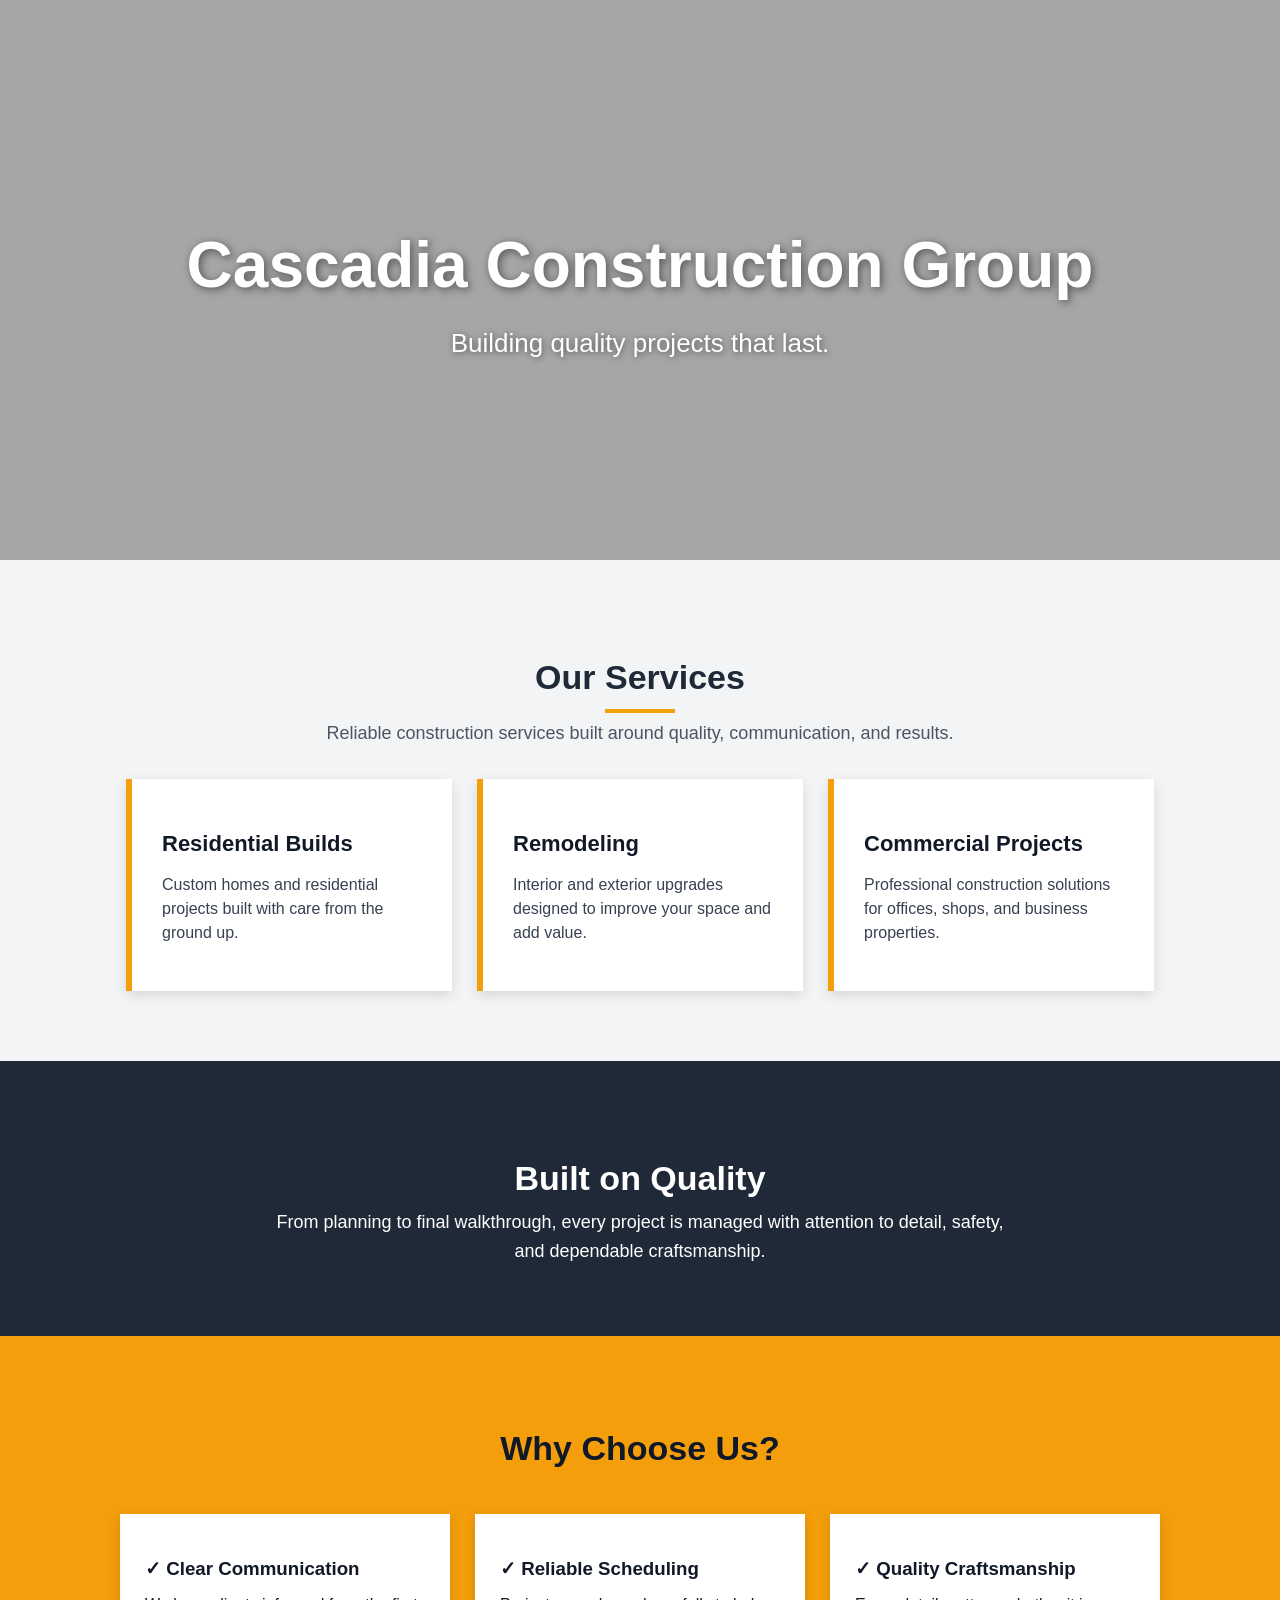
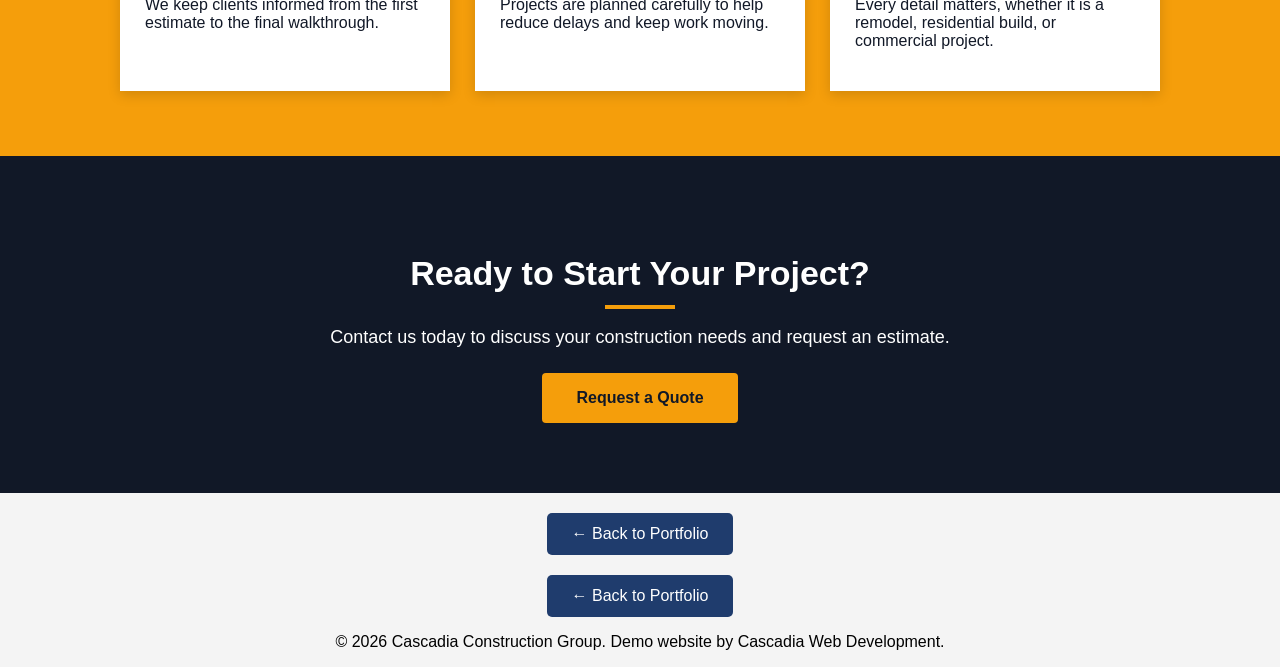
==== construction/index.html @ 971bc12c "Fix duplicate closing tags in index.html Remove duplicate closing body and html tags" ====
<!DOCTYPE html>
<html>
<head>
  <title>Construction Company</title>

  <style>
    body {
      font-family: Arial, sans-serif;
      margin: 0;
      background-color: #f4f4f4;
      text-align: center;
    }

    .hero {
      background-color: #333;
      color: white;
      padding: 80px 20px;
    }

    .section {
      padding: 60px 20px;
    }

    .row {
      display: flex;
      justify-content: center;
      gap: 20px;
      flex-wrap: wrap;
    }

    .box {
      background: white;
      padding: 20px;
      width: 250px;
      border-radius: 10px;
      box-shadow: 0 2px 8px rgba(0,0,0,0.1);
    }

    .cta-button {
      display: inline-block;
      margin-top: 20px;
      padding: 12px 25px;
      background-color: #1f3c6d;
      color: white;
      text-decoration: none;
      border-radius: 5px;
    }

.hero {
  height: 400px;
  background:
    linear-gradient(rgba(20, 20, 20, 0.35), rgba(20, 20, 20, 0.35)),
    url("construction.jpg");

  background-size: cover;
  background-position: center;
  display: flex;
  align-items: center;
  justify-content: center;
  text-align: center;
  color: white;
}

.hero-content h1 {
  font-size: 64px;
  font-weight: 800;
  margin-bottom: 15px;
  text-shadow: 2px 2px 8px rgba(0,0,0,0.5);
}

.hero-content p {
  font-size: 26px;
  font-weight: 500;
  text-shadow: 1px 1px 6px rgba(0,0,0,0.5);
}

.services {
  background-color: #f3f4f6;
  padding: 70px 20px;
  text-align: center;
}

.services h2,
.project-strip h2,
.contact-section h2 {
  font-size: 34px;
  color: #1f2937;
  margin-bottom: 10px;
}

.section-intro {
  max-width: 650px;
  margin: 0 auto 35px;
  font-size: 18px;
  color: #4b5563;
}

.service-grid {
  display: flex;
  justify-content: center;
  gap: 25px;
  flex-wrap: wrap;
}

.service-card {
  background-color: white;
  border-left: 6px solid #f59e0b;
  padding: 30px;
  width: 260px;
  text-align: left;
  box-shadow: 0 4px 12px rgba(0,0,0,0.12);
}

.service-card h3 {
  color: #111827;
  margin-bottom: 12px;
  font-size: 22px;
}

.service-card p {
  color: #374151;
  line-height: 1.5;
}

.project-strip {
  background-color: #1f2937;
  color: white;
  padding: 70px 20px;
  text-align: center;
}

.project-strip h2 {
  color: white;
}

.project-strip p {
  max-width: 750px;
  margin: 0 auto;
  font-size: 18px;
  line-height: 1.6;
}

.contact-section {
  background-color: #111827;
  color: white;
  text-align: center;
  padding: 70px 20px;
}

.contact-section h2 {
  color: white;
}

.contact-section p {
  font-size: 18px;
  margin-bottom: 25px;
}

.quote-button {
  display: inline-block;
  background-color: #f59e0b;
  color: #111827;
  padding: 14px 28px;
  font-weight: bold;
  text-decoration: none;
  border-radius: 3px;
}

.why-section {
  background-color: #f59e0b;
  color: #111827;
  padding: 65px 20px;
  text-align: center;
}

.why-section h2 {
  font-size: 34px;
  margin-bottom: 30px;
}

.why-grid {
  display: flex;
  justify-content: center;
  gap: 25px;
  flex-wrap: wrap;
}

.why-item {
  background-color: white;
  width: 280px;
  padding: 25px;
  text-align: left;
  box-shadow: 0 4px 12px rgba(0,0,0,0.15);
}

.why-item h3 {
  margin-bottom: 10px;
  color: #111827;
}

.service-card,
.why-item {
  transition: transform 0.3s ease, box-shadow 0.3s ease;
}

.service-card:hover,
.why-item:hover {
  transform: translateY(-6px);
  box-shadow: 0 8px 18px rgba(0,0,0,0.2);
}

.quote-button {
  display: inline-block;
  background-color: #f59e0b;
  color: #111827;
  padding: 16px 34px;
  font-weight: bold;
  text-decoration: none;
  border-radius: 4px;
  transition: background-color 0.3s ease, transform 0.3s ease;
}

.quote-button:hover {
  background-color: #ffb703;
  transform: scale(1.05);
}

.services h2::after,
.why-section h2::after,
.contact-section h2::after {
  content: "";
  display: block;
  width: 70px;
  height: 4px;
  background-color: #f59e0b;
  margin: 12px auto 0;
}
    
  </style>
</head>

<body>

<section class="hero">
  <div class="hero-content">
    <h1>Cascadia Construction Group</h1>
    <p>Building quality projects that last.</p>
  </div>
</section>

<section class="services">
  <h2>Our Services</h2>
  <p class="section-intro">Reliable construction services built around quality, communication, and results.</p>

  <div class="service-grid">
    <div class="service-card">
      <h3>Residential Builds</h3>
      <p>Custom homes and residential projects built with care from the ground up.</p>
    </div>

    <div class="service-card">
      <h3>Remodeling</h3>
      <p>Interior and exterior upgrades designed to improve your space and add value.</p>
    </div>

    <div class="service-card">
      <h3>Commercial Projects</h3>
      <p>Professional construction solutions for offices, shops, and business properties.</p>
    </div>
  </div>
</section>

<section class="project-strip">
  <div>
    <h2>Built on Quality</h2>
    <p>From planning to final walkthrough, every project is managed with attention to detail, safety, and dependable craftsmanship.</p>
  </div>
</section>

<section class="why-section">
  <h2>Why Choose Us?</h2>

  <div class="why-grid">
    <div class="why-item">
      <h3>✓ Clear Communication</h3>
      <p>We keep clients informed from the first estimate to the final walkthrough.</p>
    </div>

    <div class="why-item">
      <h3>✓ Reliable Scheduling</h3>
      <p>Projects are planned carefully to help reduce delays and keep work moving.</p>
    </div>

    <div class="why-item">
      <h3>✓ Quality Craftsmanship</h3>
      <p>Every detail matters, whether it is a remodel, residential build, or commercial project.</p>
    </div>
  </div>
</section>

<section class="contact-section" id="contact">
  <h2>Ready to Start Your Project?</h2>
  <p>Contact us today to discuss your construction needs and request an estimate.</p>
  <a href="#" class="quote-button">Request a Quote</a>
</section>

  <div style="text-align:center;">
    <a href="../index.html" class="cta-button">← Back to Portfolio</a>
  </div>
<section class="back-home">
  <a href="../index.html" class="cta-button">← Back to Portfolio</a>
</section>

<footer>
  <p>&copy; 2026 Cascadia Construction Group. Demo website by Cascadia Web Development.</p>
</footer>

</body>
</html>
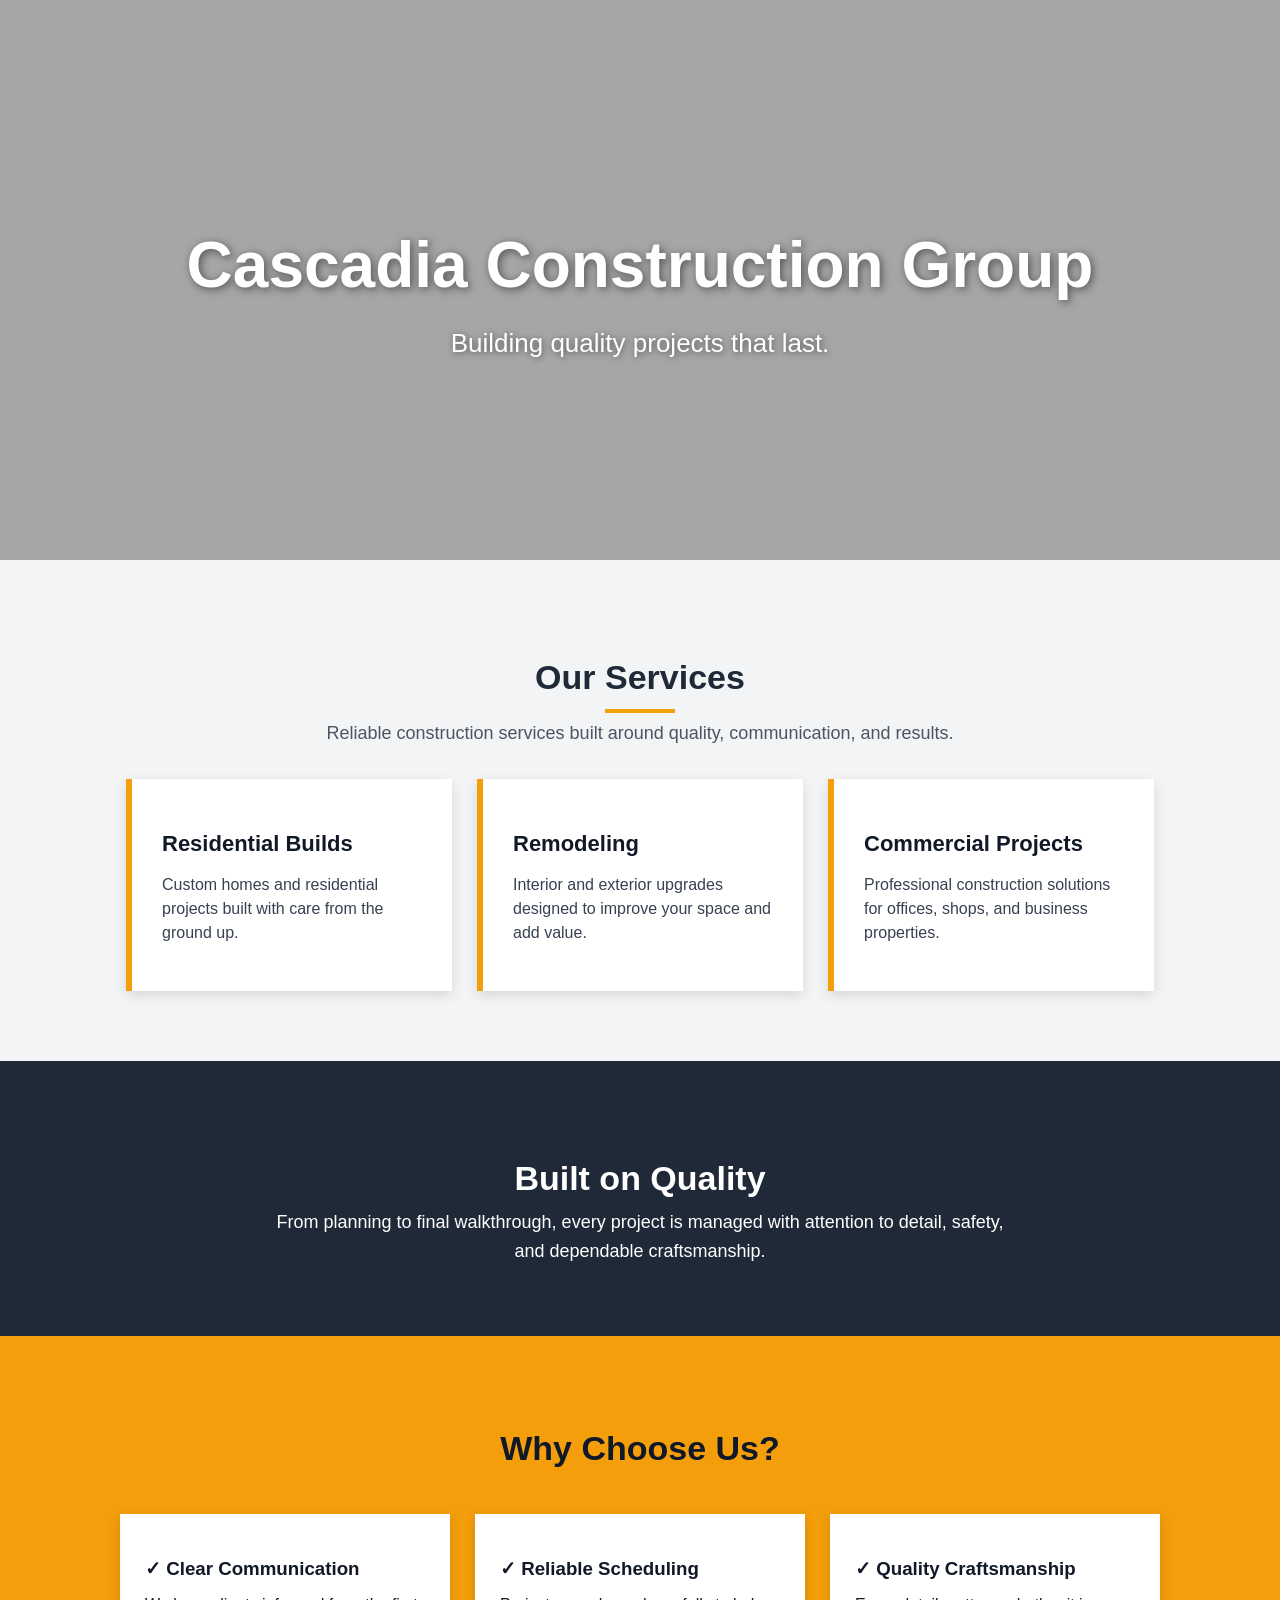
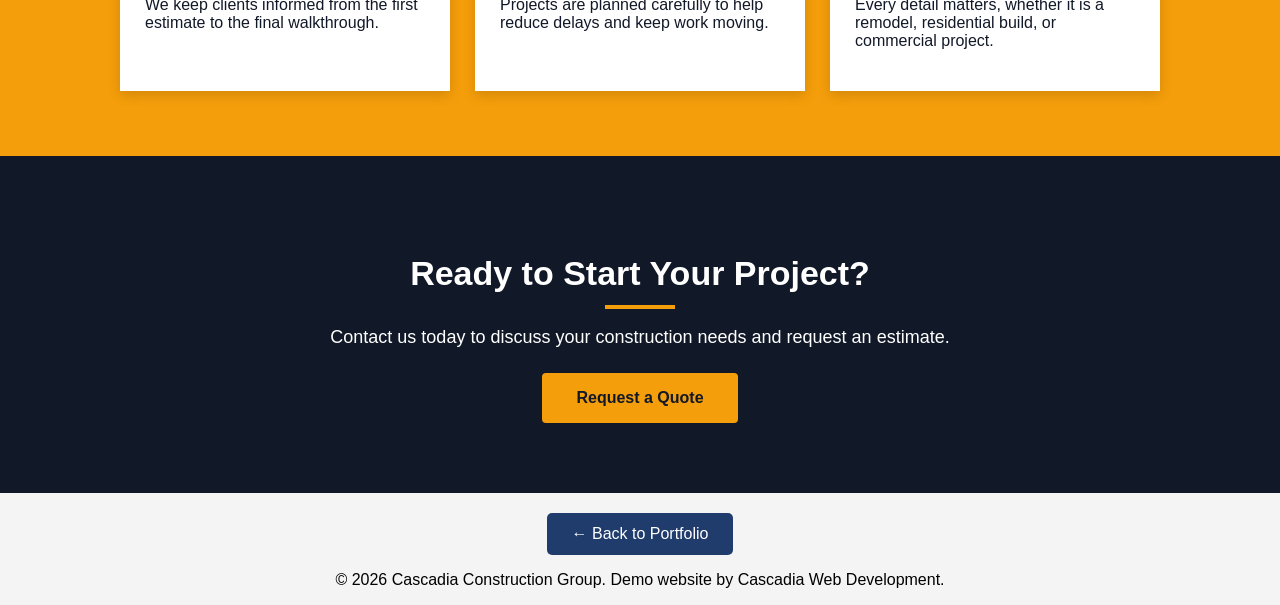
==== commit 47303a92: "Update index.html" ====
--- a/construction/index.html
+++ b/construction/index.html
@@ -304,9 +304,6 @@
   <a href="#" class="quote-button">Request a Quote</a>
 </section>
 
-  <div style="text-align:center;">
-    <a href="../index.html" class="cta-button">← Back to Portfolio</a>
-  </div>
 <section class="back-home">
   <a href="../index.html" class="cta-button">← Back to Portfolio</a>
 </section>
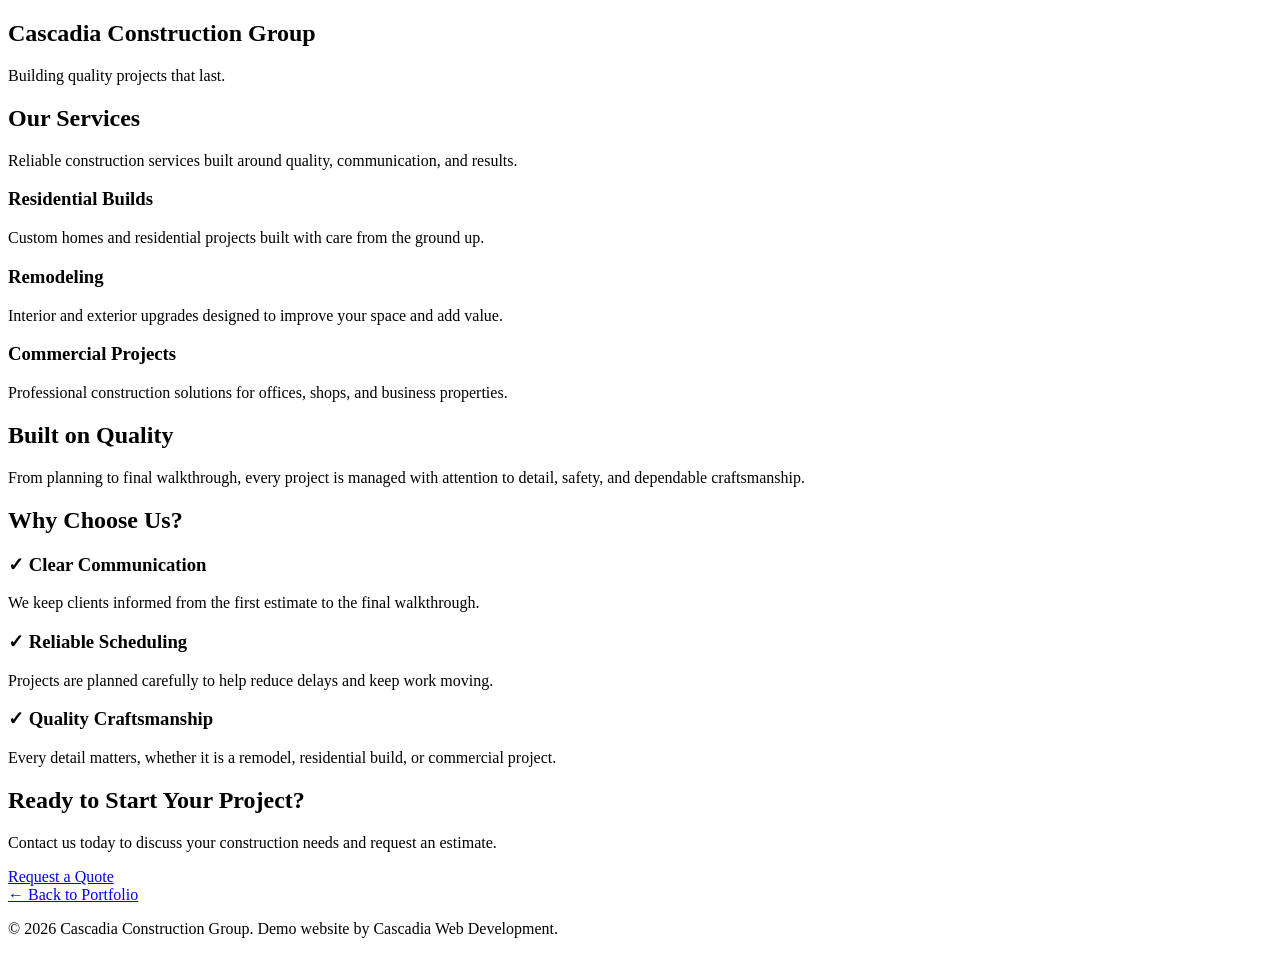
==== commit 064a934c: "Remove inline CSS styles from index.html Removed CSS styles from the construction index page." ====
--- a/construction/index.html
+++ b/construction/index.html
@@ -3,240 +3,6 @@
 <head>
   <title>Construction Company</title>
 
-  <style>
-    body {
-      font-family: Arial, sans-serif;
-      margin: 0;
-      background-color: #f4f4f4;
-      text-align: center;
-    }
-
-    .hero {
-      background-color: #333;
-      color: white;
-      padding: 80px 20px;
-    }
-
-    .section {
-      padding: 60px 20px;
-    }
-
-    .row {
-      display: flex;
-      justify-content: center;
-      gap: 20px;
-      flex-wrap: wrap;
-    }
-
-    .box {
-      background: white;
-      padding: 20px;
-      width: 250px;
-      border-radius: 10px;
-      box-shadow: 0 2px 8px rgba(0,0,0,0.1);
-    }
-
-    .cta-button {
-      display: inline-block;
-      margin-top: 20px;
-      padding: 12px 25px;
-      background-color: #1f3c6d;
-      color: white;
-      text-decoration: none;
-      border-radius: 5px;
-    }
-
-.hero {
-  height: 400px;
-  background:
-    linear-gradient(rgba(20, 20, 20, 0.35), rgba(20, 20, 20, 0.35)),
-    url("construction.jpg");
-
-  background-size: cover;
-  background-position: center;
-  display: flex;
-  align-items: center;
-  justify-content: center;
-  text-align: center;
-  color: white;
-}
-
-.hero-content h1 {
-  font-size: 64px;
-  font-weight: 800;
-  margin-bottom: 15px;
-  text-shadow: 2px 2px 8px rgba(0,0,0,0.5);
-}
-
-.hero-content p {
-  font-size: 26px;
-  font-weight: 500;
-  text-shadow: 1px 1px 6px rgba(0,0,0,0.5);
-}
-
-.services {
-  background-color: #f3f4f6;
-  padding: 70px 20px;
-  text-align: center;
-}
-
-.services h2,
-.project-strip h2,
-.contact-section h2 {
-  font-size: 34px;
-  color: #1f2937;
-  margin-bottom: 10px;
-}
-
-.section-intro {
-  max-width: 650px;
-  margin: 0 auto 35px;
-  font-size: 18px;
-  color: #4b5563;
-}
-
-.service-grid {
-  display: flex;
-  justify-content: center;
-  gap: 25px;
-  flex-wrap: wrap;
-}
-
-.service-card {
-  background-color: white;
-  border-left: 6px solid #f59e0b;
-  padding: 30px;
-  width: 260px;
-  text-align: left;
-  box-shadow: 0 4px 12px rgba(0,0,0,0.12);
-}
-
-.service-card h3 {
-  color: #111827;
-  margin-bottom: 12px;
-  font-size: 22px;
-}
-
-.service-card p {
-  color: #374151;
-  line-height: 1.5;
-}
-
-.project-strip {
-  background-color: #1f2937;
-  color: white;
-  padding: 70px 20px;
-  text-align: center;
-}
-
-.project-strip h2 {
-  color: white;
-}
-
-.project-strip p {
-  max-width: 750px;
-  margin: 0 auto;
-  font-size: 18px;
-  line-height: 1.6;
-}
-
-.contact-section {
-  background-color: #111827;
-  color: white;
-  text-align: center;
-  padding: 70px 20px;
-}
-
-.contact-section h2 {
-  color: white;
-}
-
-.contact-section p {
-  font-size: 18px;
-  margin-bottom: 25px;
-}
-
-.quote-button {
-  display: inline-block;
-  background-color: #f59e0b;
-  color: #111827;
-  padding: 14px 28px;
-  font-weight: bold;
-  text-decoration: none;
-  border-radius: 3px;
-}
-
-.why-section {
-  background-color: #f59e0b;
-  color: #111827;
-  padding: 65px 20px;
-  text-align: center;
-}
-
-.why-section h2 {
-  font-size: 34px;
-  margin-bottom: 30px;
-}
-
-.why-grid {
-  display: flex;
-  justify-content: center;
-  gap: 25px;
-  flex-wrap: wrap;
-}
-
-.why-item {
-  background-color: white;
-  width: 280px;
-  padding: 25px;
-  text-align: left;
-  box-shadow: 0 4px 12px rgba(0,0,0,0.15);
-}
-
-.why-item h3 {
-  margin-bottom: 10px;
-  color: #111827;
-}
-
-.service-card,
-.why-item {
-  transition: transform 0.3s ease, box-shadow 0.3s ease;
-}
-
-.service-card:hover,
-.why-item:hover {
-  transform: translateY(-6px);
-  box-shadow: 0 8px 18px rgba(0,0,0,0.2);
-}
-
-.quote-button {
-  display: inline-block;
-  background-color: #f59e0b;
-  color: #111827;
-  padding: 16px 34px;
-  font-weight: bold;
-  text-decoration: none;
-  border-radius: 4px;
-  transition: background-color 0.3s ease, transform 0.3s ease;
-}
-
-.quote-button:hover {
-  background-color: #ffb703;
-  transform: scale(1.05);
-}
-
-.services h2::after,
-.why-section h2::after,
-.contact-section h2::after {
-  content: "";
-  display: block;
-  width: 70px;
-  height: 4px;
-  background-color: #f59e0b;
-  margin: 12px auto 0;
-}
-    
-  </style>
 </head>
 
 <body>
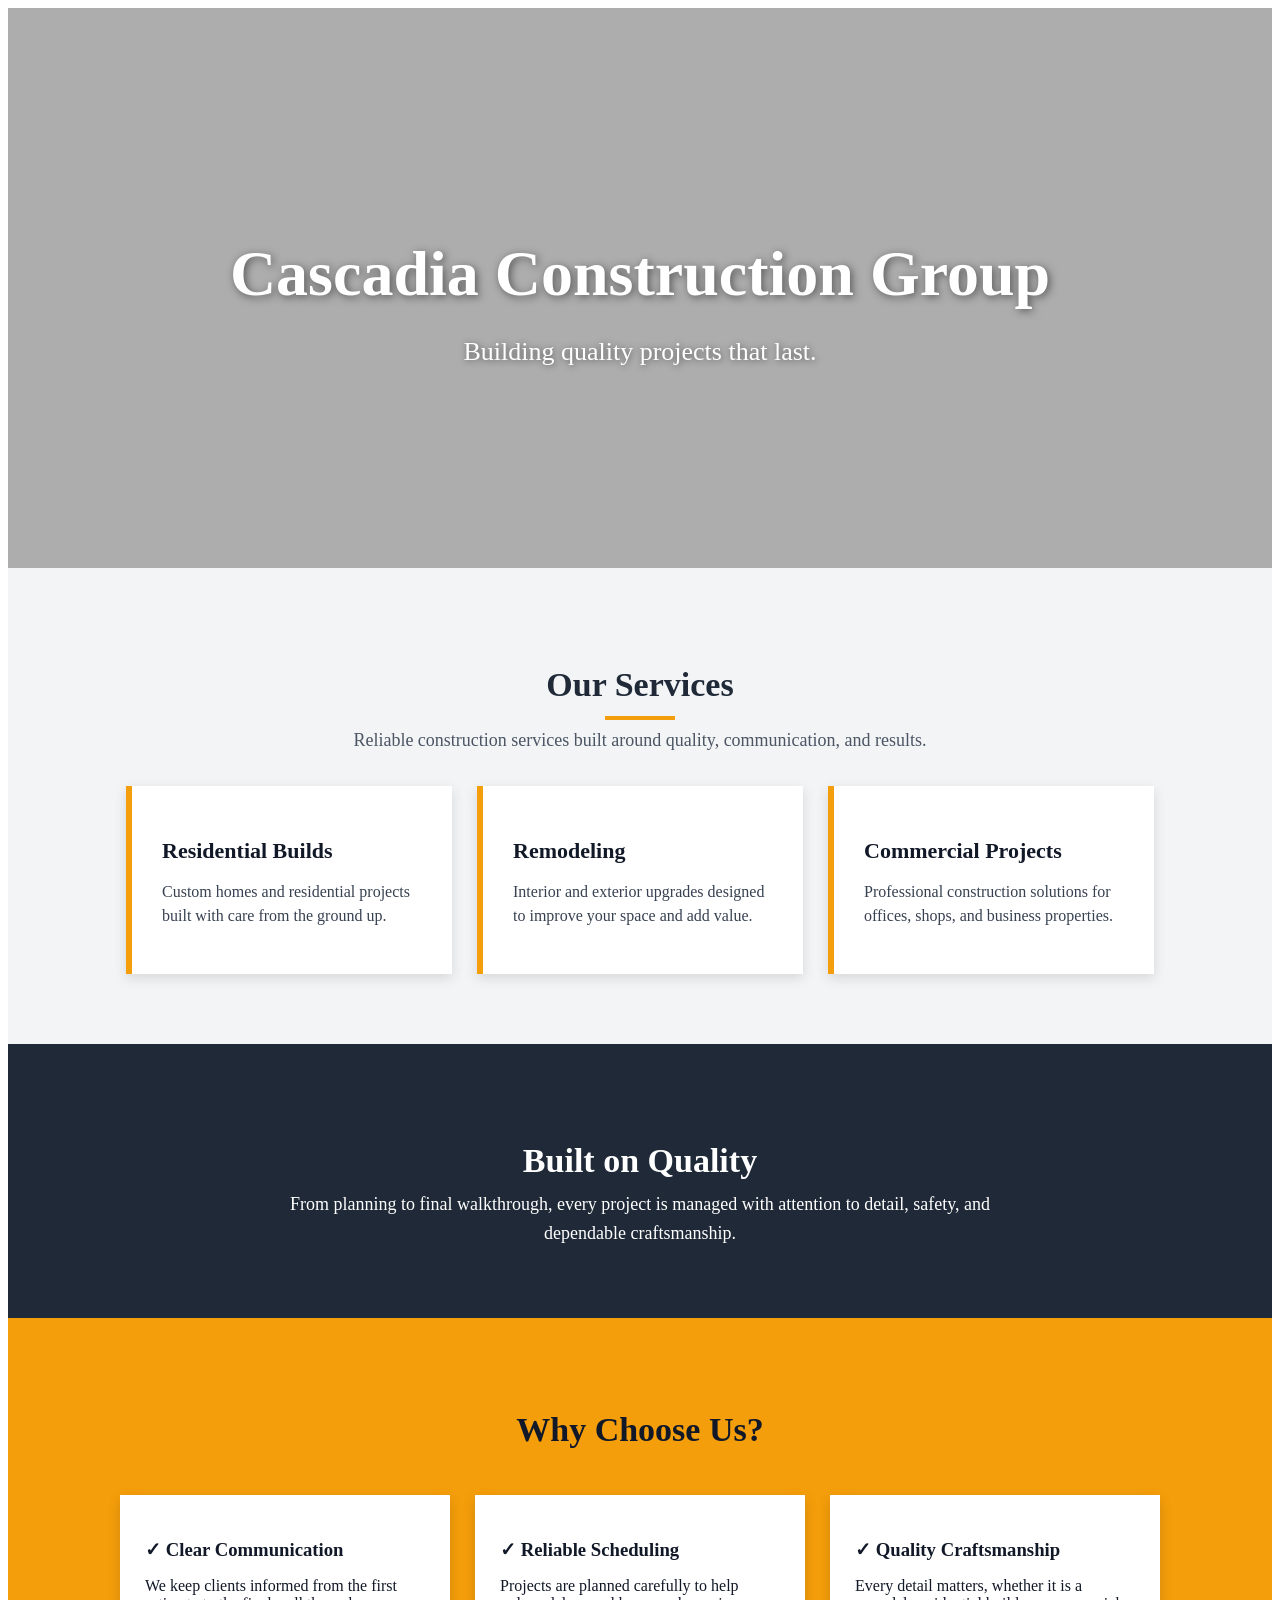
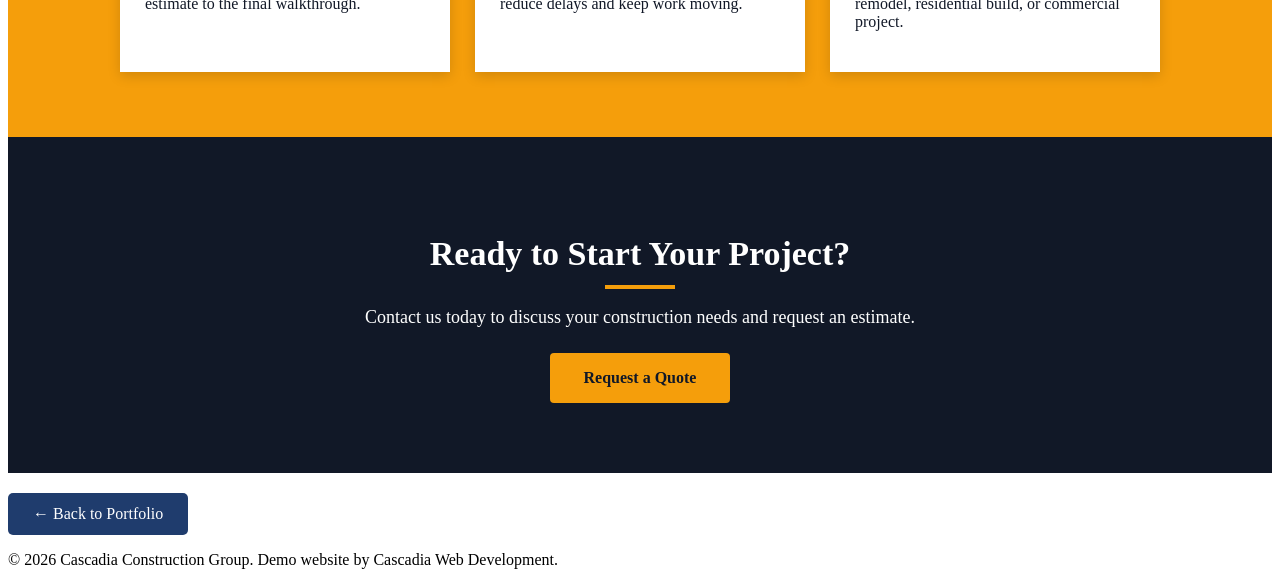
==== commit c754fcda: "Update title to 'Cascadia Construction Group'" ====
--- a/construction/index.html
+++ b/construction/index.html
@@ -1,8 +1,8 @@
 <!DOCTYPE html>
 <html>
 <head>
-  <title>Construction Company</title>
-
+  <title>Cascadia Construction Group</title>
+  <link rel="stylesheet" href="construction.css">
 </head>
 
 <body>
--- a/construction/construction.css
+++ b/construction/construction.css
@@ -0,0 +1,234 @@
+  <style>
+    body {
+      font-family: Arial, sans-serif;
+      margin: 0;
+      background-color: #f4f4f4;
+      text-align: center;
+    }
+
+    .hero {
+      background-color: #333;
+      color: white;
+      padding: 80px 20px;
+    }
+
+    .section {
+      padding: 60px 20px;
+    }
+
+    .row {
+      display: flex;
+      justify-content: center;
+      gap: 20px;
+      flex-wrap: wrap;
+    }
+
+    .box {
+      background: white;
+      padding: 20px;
+      width: 250px;
+      border-radius: 10px;
+      box-shadow: 0 2px 8px rgba(0,0,0,0.1);
+    }
+
+    .cta-button {
+      display: inline-block;
+      margin-top: 20px;
+      padding: 12px 25px;
+      background-color: #1f3c6d;
+      color: white;
+      text-decoration: none;
+      border-radius: 5px;
+    }
+
+.hero {
+  height: 400px;
+  background:
+    linear-gradient(rgba(20, 20, 20, 0.35), rgba(20, 20, 20, 0.35)),
+    url("construction.jpg");
+
+  background-size: cover;
+  background-position: center;
+  display: flex;
+  align-items: center;
+  justify-content: center;
+  text-align: center;
+  color: white;
+}
+
+.hero-content h1 {
+  font-size: 64px;
+  font-weight: 800;
+  margin-bottom: 15px;
+  text-shadow: 2px 2px 8px rgba(0,0,0,0.5);
+}
+
+.hero-content p {
+  font-size: 26px;
+  font-weight: 500;
+  text-shadow: 1px 1px 6px rgba(0,0,0,0.5);
+}
+
+.services {
+  background-color: #f3f4f6;
+  padding: 70px 20px;
+  text-align: center;
+}
+
+.services h2,
+.project-strip h2,
+.contact-section h2 {
+  font-size: 34px;
+  color: #1f2937;
+  margin-bottom: 10px;
+}
+
+.section-intro {
+  max-width: 650px;
+  margin: 0 auto 35px;
+  font-size: 18px;
+  color: #4b5563;
+}
+
+.service-grid {
+  display: flex;
+  justify-content: center;
+  gap: 25px;
+  flex-wrap: wrap;
+}
+
+.service-card {
+  background-color: white;
+  border-left: 6px solid #f59e0b;
+  padding: 30px;
+  width: 260px;
+  text-align: left;
+  box-shadow: 0 4px 12px rgba(0,0,0,0.12);
+}
+
+.service-card h3 {
+  color: #111827;
+  margin-bottom: 12px;
+  font-size: 22px;
+}
+
+.service-card p {
+  color: #374151;
+  line-height: 1.5;
+}
+
+.project-strip {
+  background-color: #1f2937;
+  color: white;
+  padding: 70px 20px;
+  text-align: center;
+}
+
+.project-strip h2 {
+  color: white;
+}
+
+.project-strip p {
+  max-width: 750px;
+  margin: 0 auto;
+  font-size: 18px;
+  line-height: 1.6;
+}
+
+.contact-section {
+  background-color: #111827;
+  color: white;
+  text-align: center;
+  padding: 70px 20px;
+}
+
+.contact-section h2 {
+  color: white;
+}
+
+.contact-section p {
+  font-size: 18px;
+  margin-bottom: 25px;
+}
+
+.quote-button {
+  display: inline-block;
+  background-color: #f59e0b;
+  color: #111827;
+  padding: 14px 28px;
+  font-weight: bold;
+  text-decoration: none;
+  border-radius: 3px;
+}
+
+.why-section {
+  background-color: #f59e0b;
+  color: #111827;
+  padding: 65px 20px;
+  text-align: center;
+}
+
+.why-section h2 {
+  font-size: 34px;
+  margin-bottom: 30px;
+}
+
+.why-grid {
+  display: flex;
+  justify-content: center;
+  gap: 25px;
+  flex-wrap: wrap;
+}
+
+.why-item {
+  background-color: white;
+  width: 280px;
+  padding: 25px;
+  text-align: left;
+  box-shadow: 0 4px 12px rgba(0,0,0,0.15);
+}
+
+.why-item h3 {
+  margin-bottom: 10px;
+  color: #111827;
+}
+
+.service-card,
+.why-item {
+  transition: transform 0.3s ease, box-shadow 0.3s ease;
+}
+
+.service-card:hover,
+.why-item:hover {
+  transform: translateY(-6px);
+  box-shadow: 0 8px 18px rgba(0,0,0,0.2);
+}
+
+.quote-button {
+  display: inline-block;
+  background-color: #f59e0b;
+  color: #111827;
+  padding: 16px 34px;
+  font-weight: bold;
+  text-decoration: none;
+  border-radius: 4px;
+  transition: background-color 0.3s ease, transform 0.3s ease;
+}
+
+.quote-button:hover {
+  background-color: #ffb703;
+  transform: scale(1.05);
+}
+
+.services h2::after,
+.why-section h2::after,
+.contact-section h2::after {
+  content: "";
+  display: block;
+  width: 70px;
+  height: 4px;
+  background-color: #f59e0b;
+  margin: 12px auto 0;
+}
+    
+  </style>
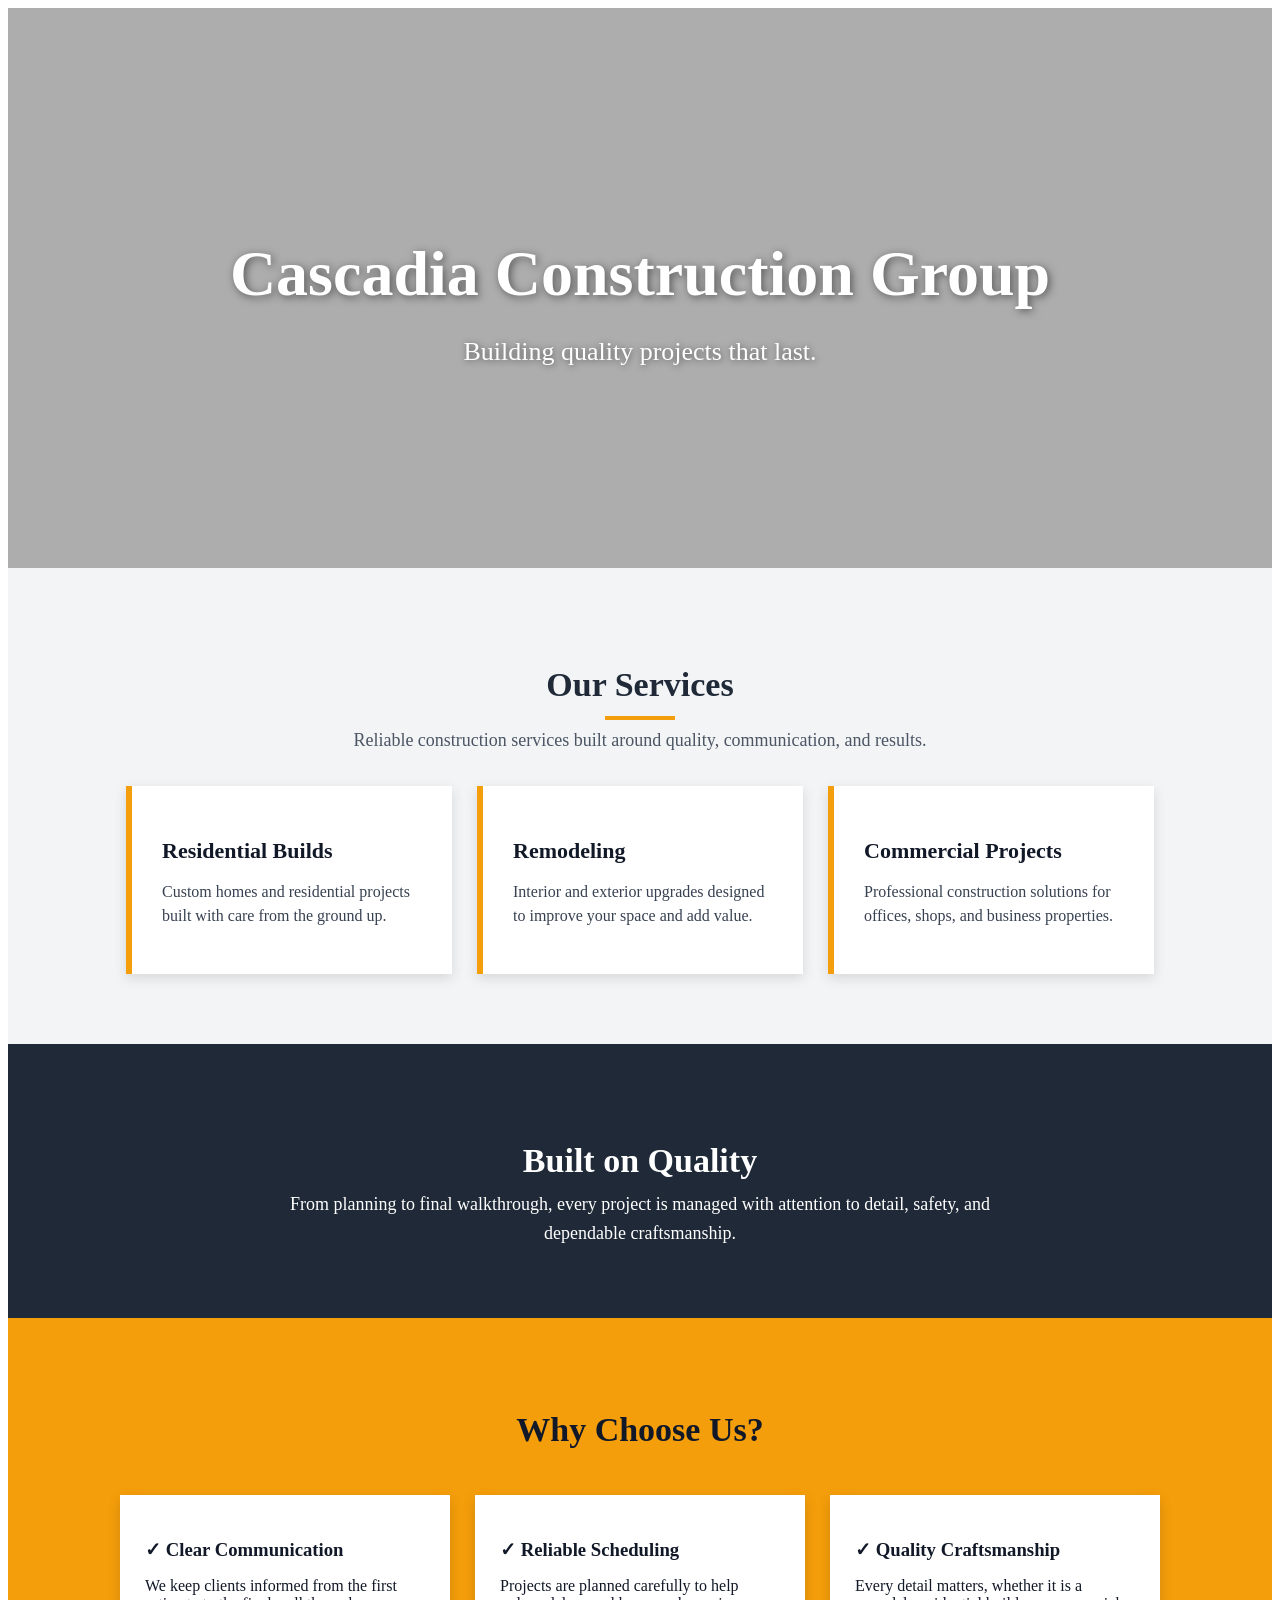
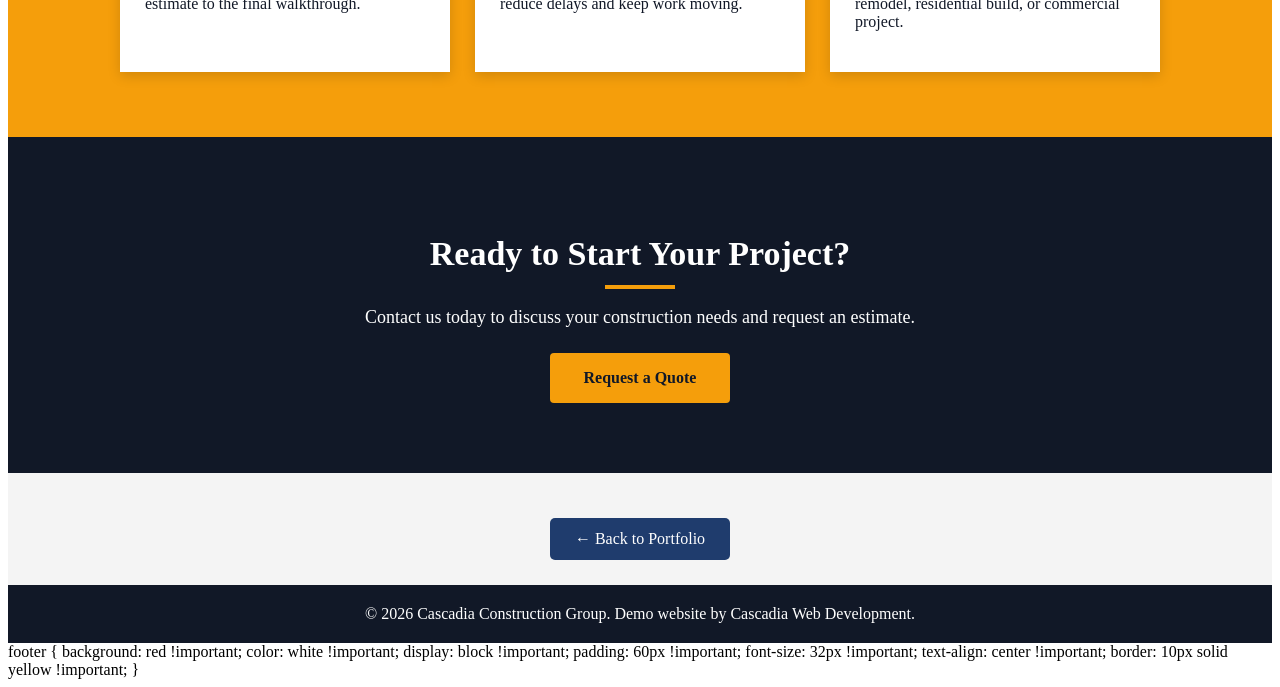
==== commit 1ad32515: "Add styles to footer in index.html" ====
--- a/construction/index.html
+++ b/construction/index.html
@@ -77,6 +77,14 @@
 <footer>
   <p>&copy; 2026 Cascadia Construction Group. Demo website by Cascadia Web Development.</p>
 </footer>
-
+footer {
+  background: red !important;
+  color: white !important;
+  display: block !important;
+  padding: 60px !important;
+  font-size: 32px !important;
+  text-align: center !important;
+  border: 10px solid yellow !important;
+}
 </body>
 </html>
--- a/construction/construction.css
+++ b/construction/construction.css
@@ -230,5 +230,26 @@
   background-color: #f59e0b;
   margin: 12px auto 0;
 }
-    
+  footer {
+  background-color: #111827;
+  color: white;
+  text-align: center;
+  padding: 20px;
+}
+footer {
+  background-color: #111827;
+  color: white;
+  text-align: center;
+  padding: 20px;
+  margin-top: 0;
+}
+
+footer p {
+  margin: 0;
+}
+.back-home {
+  text-align: center;
+  padding: 25px 0;
+  background-color: #f4f4f4;
+}  
   </style>
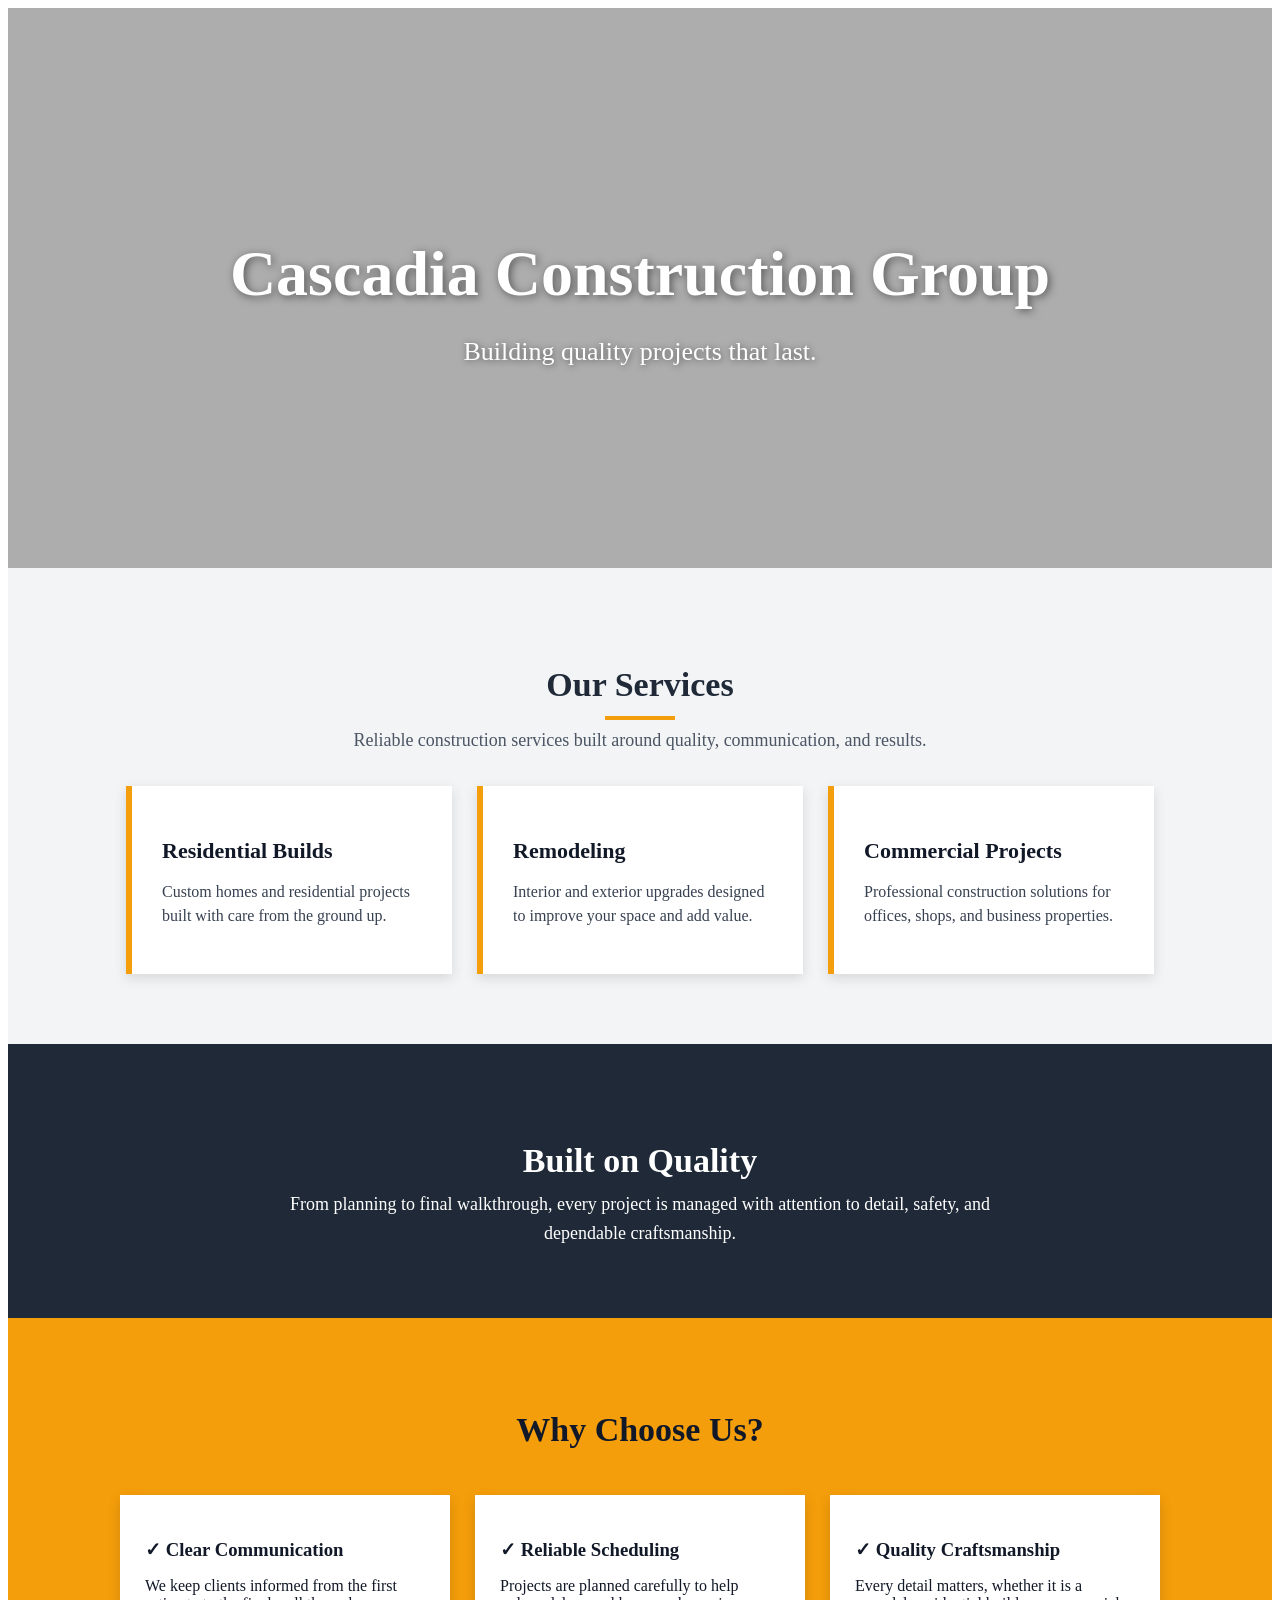
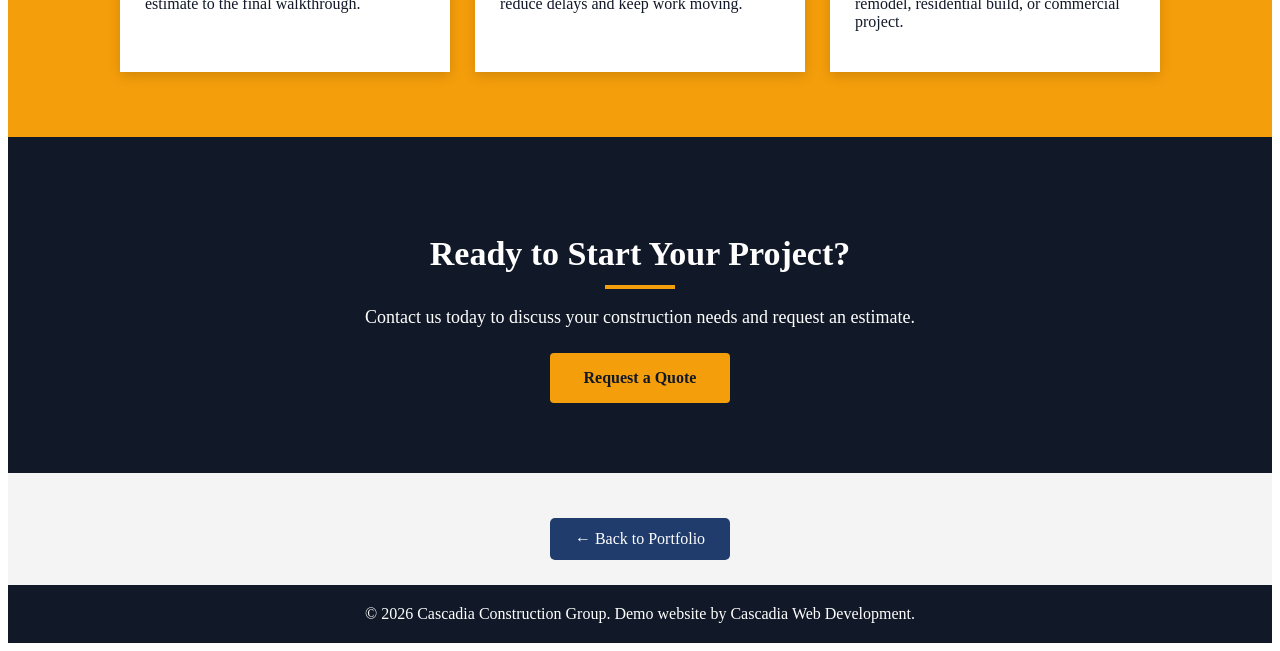
==== commit aa5a8284: "Remove footer styles from index.html Removed footer styles to allow for default styling." ====
--- a/construction/index.html
+++ b/construction/index.html
@@ -77,14 +77,6 @@
 <footer>
   <p>&copy; 2026 Cascadia Construction Group. Demo website by Cascadia Web Development.</p>
 </footer>
-footer {
-  background: red !important;
-  color: white !important;
-  display: block !important;
-  padding: 60px !important;
-  font-size: 32px !important;
-  text-align: center !important;
-  border: 10px solid yellow !important;
-}
+
 </body>
 </html>
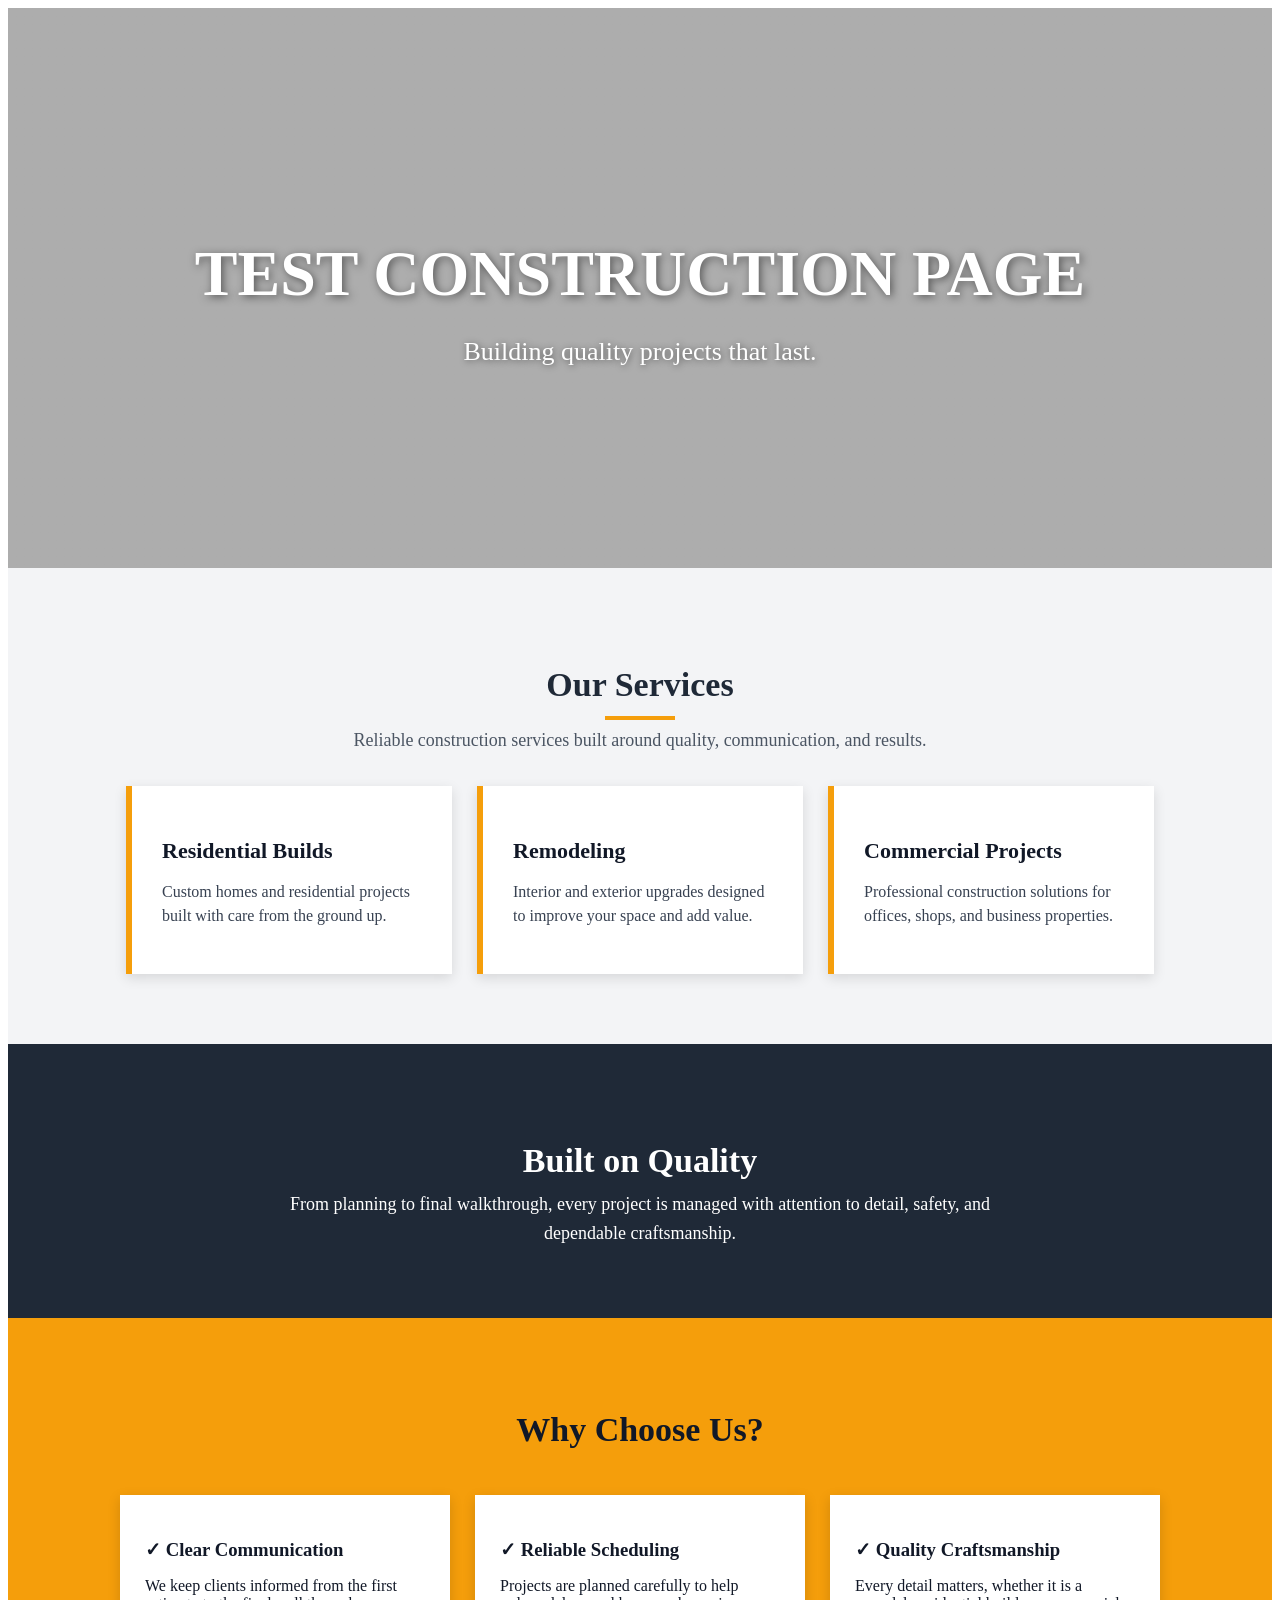
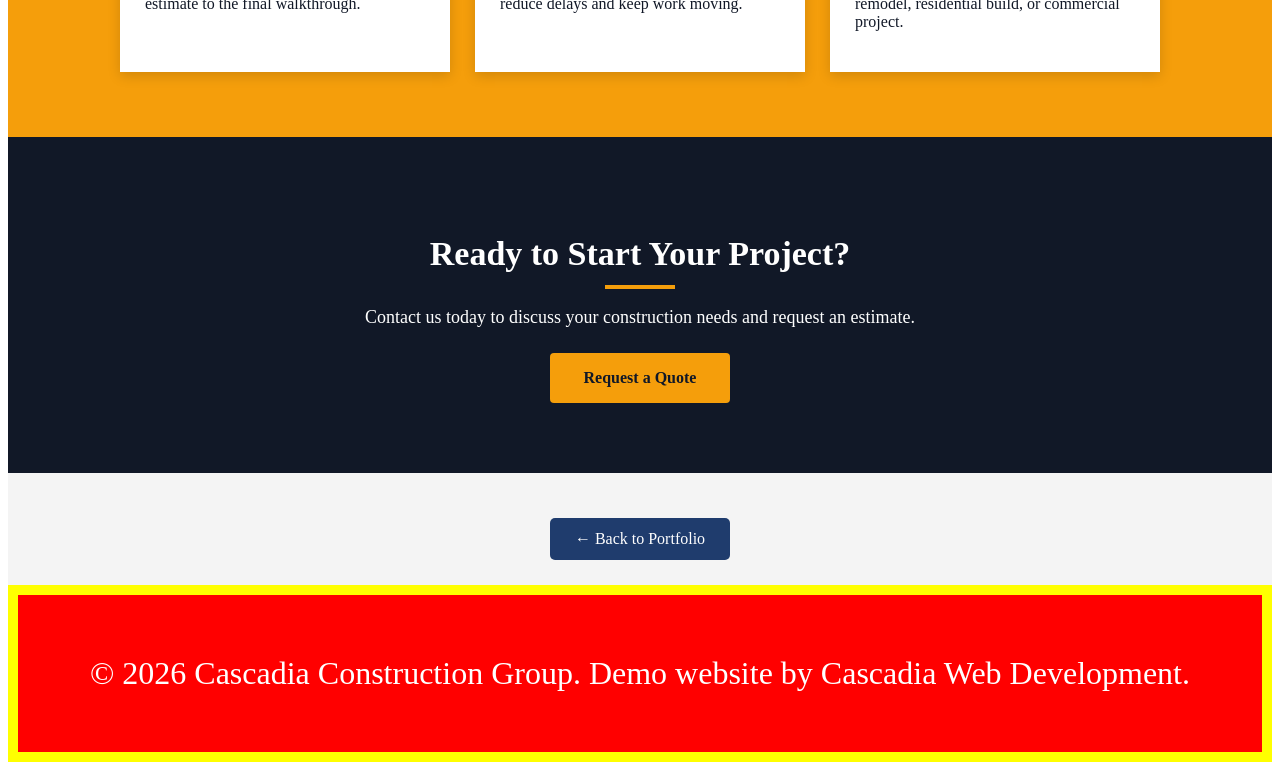
==== commit 12852782: "Change header text to 'TEST CONSTRUCTION PAGE'" ====
--- a/construction/index.html
+++ b/construction/index.html
@@ -9,7 +9,7 @@
 
 <section class="hero">
   <div class="hero-content">
-    <h1>Cascadia Construction Group</h1>
+    <h1>TEST CONSTRUCTION PAGE</h1>
     <p>Building quality projects that last.</p>
   </div>
 </section>
--- a/construction/construction.css
+++ b/construction/construction.css
@@ -252,4 +252,13 @@
   padding: 25px 0;
   background-color: #f4f4f4;
 }  
+footer {
+  background: red !important;
+  color: white !important;
+  display: block !important;
+  padding: 60px !important;
+  font-size: 32px !important;
+  text-align: center !important;
+  border: 10px solid yellow !important;
+}
   </style>
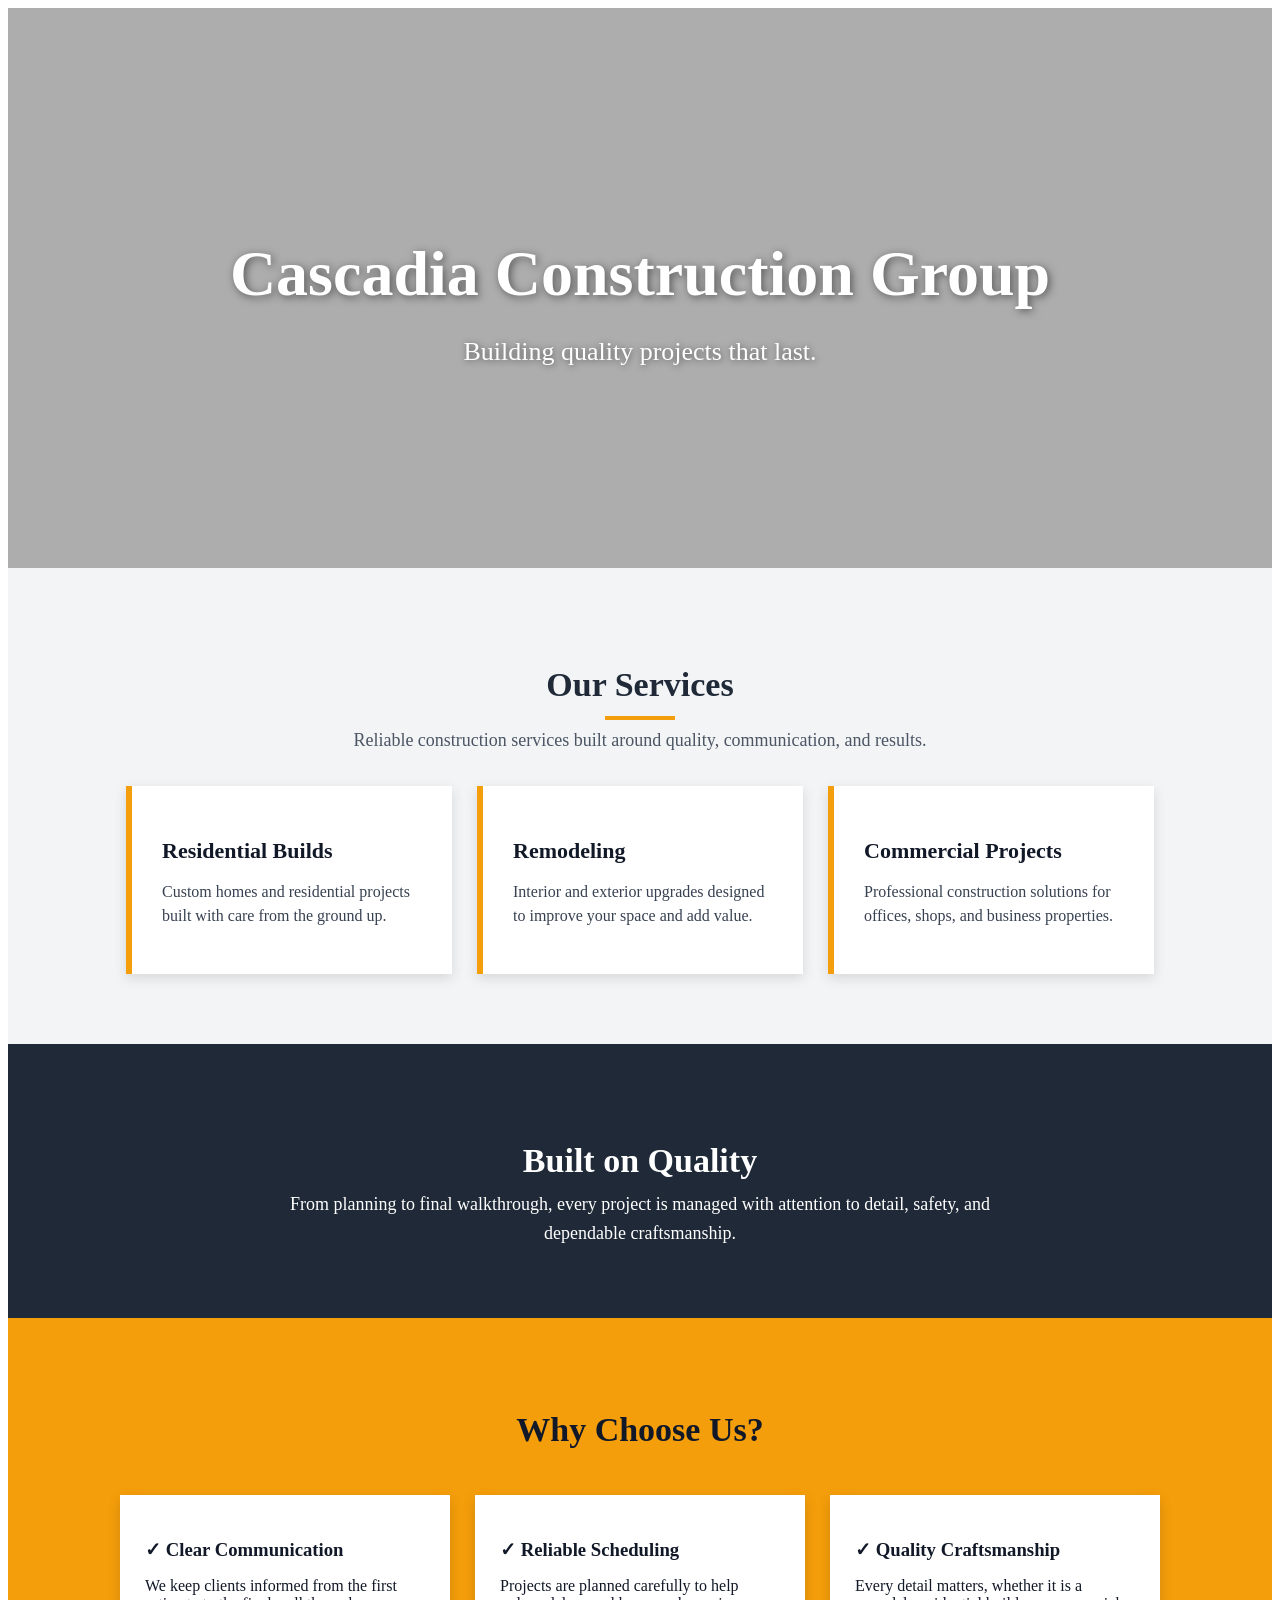
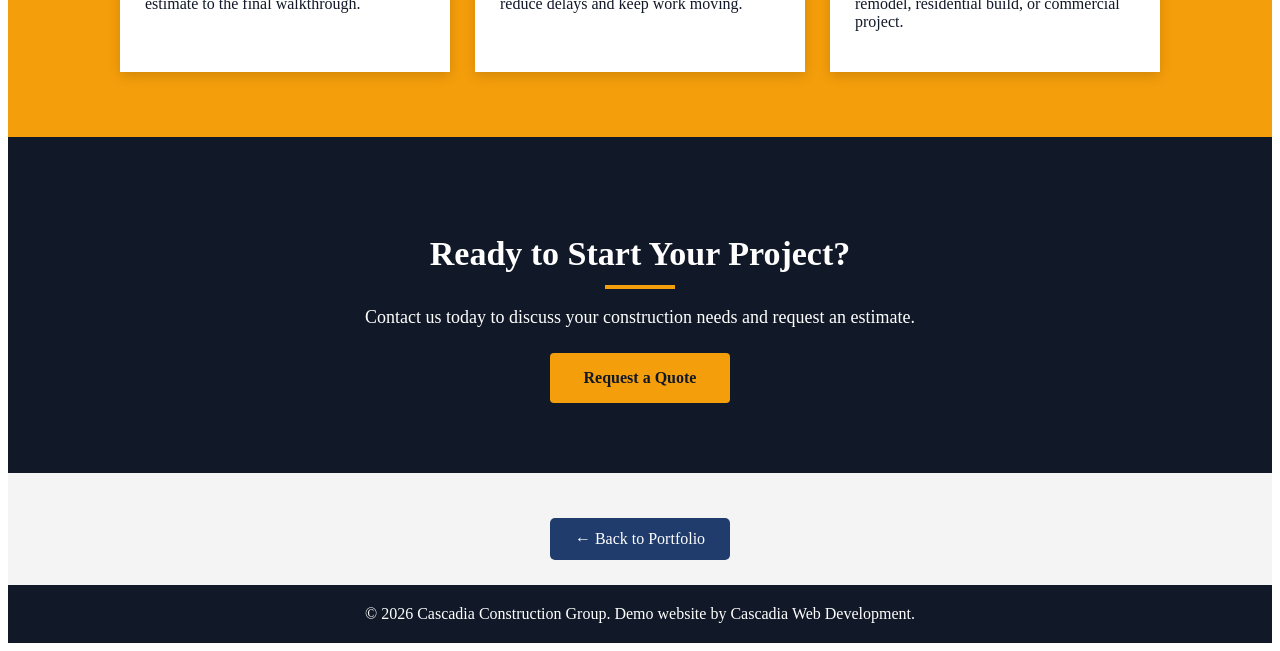
==== commit 2b199422: "Update index.html" ====
--- a/construction/index.html
+++ b/construction/index.html
@@ -9,7 +9,7 @@
 
 <section class="hero">
   <div class="hero-content">
-    <h1>TEST CONSTRUCTION PAGE</h1>
+    <h1>Cascadia Construction Group</h1>
     <p>Building quality projects that last.</p>
   </div>
 </section>
--- a/construction/construction.css
+++ b/construction/construction.css
@@ -252,13 +252,5 @@
   padding: 25px 0;
   background-color: #f4f4f4;
 }  
-footer {
-  background: red !important;
-  color: white !important;
-  display: block !important;
-  padding: 60px !important;
-  font-size: 32px !important;
-  text-align: center !important;
-  border: 10px solid yellow !important;
-}
+
   </style>
